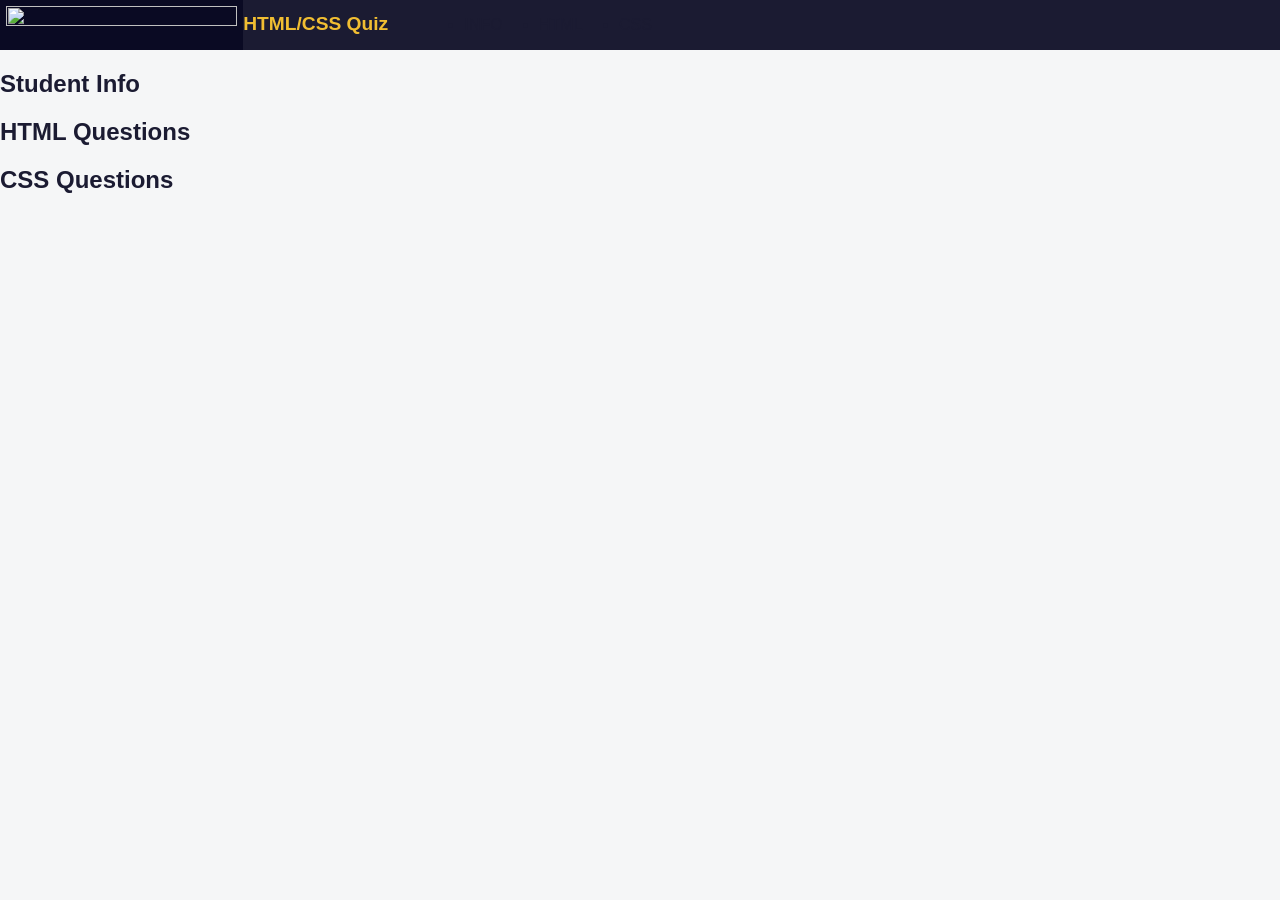
==== freeCodeCampCourses/responsive-web-design/2-4-Acessibility/index.html @ 4537389c "started freeCodeCampCourses - Acessibility" ====
<!DOCTYPE html>
<html lang="en">
  <head>
    <meta charset="UTF-8" />

    <!--viewport definition tells the browser how to render the page. 
    Including one betters visual accessibility on mobile, and improves SEO  -->
    <meta name="viewport" content="width=device-width, initial-scale=1">
    <!-- The value of the content attribute is used by search engines to provide a 
    description of your page. -->
    <meta name="description" content="usefun atribute for SEO and acessibility">
    <link rel="stylesheet" href="styles.css" />
  </head>
  <body>
    <header>
      <img id="logo" src="https://cdn.freecodecamp.org/platform/universal/fcc_primary.svg">
      <h1>HTML/CSS Quiz</h1>
      <nav>
        <ul>
          <li><a>INFO</a></li>
          <li><a>HTML</a></li>
          <li><a>CSS</a></li>
        </ul>
      </nav>  
    </header>
    <main>
      <form method="post" action="https://freecodecamp.org/practice-project/accessibility-quiz">
        <!-- One method for adding a label is to add a heading element inside the region
        and then reference it with the aria-labelledby attribute.  -->
        <section role="region" aria-labelledby="student-info">
          <h2 id="student-info">Student Info</h2>
        </section>
        <section role="region" aria-labelledby="html-questions">
          <h2 id="html-questions">HTML Questions</h2>
        </section>
        <section role="region" aria-labelledby="css-questions">
          <h2 id="css-questions">CSS Questions</h2>
        </section>
      </form>
    </main>
  </body>
</html>
---- freeCodeCampCourses/responsive-web-design/2-4-Acessibility/styles.css ----
body {
    background: #f5f6f7;
    color: #1b1b32;
    font-family: Helvetica;
    margin: 0;
  }
  
  header {
    width: 100%;
    height: 50px;
    background-color: #1b1b32;
    display: flex;
  }
  
  #logo {
    width: max(100px, 18vw);
    background-color: #0a0a23;
    aspect-ratio: 35 / 4;
    padding: 0.4rem;
  }
  
  h1 {
    color: #f1be32;
    font-size: min(5vw, 1.2em);
  }
  
  nav {
    width: 50%;
    max-width: 300px;
    height: 50px;
  }
  
  nav > ul {
    display: flex;
    justify-content: space-evenly;
  }
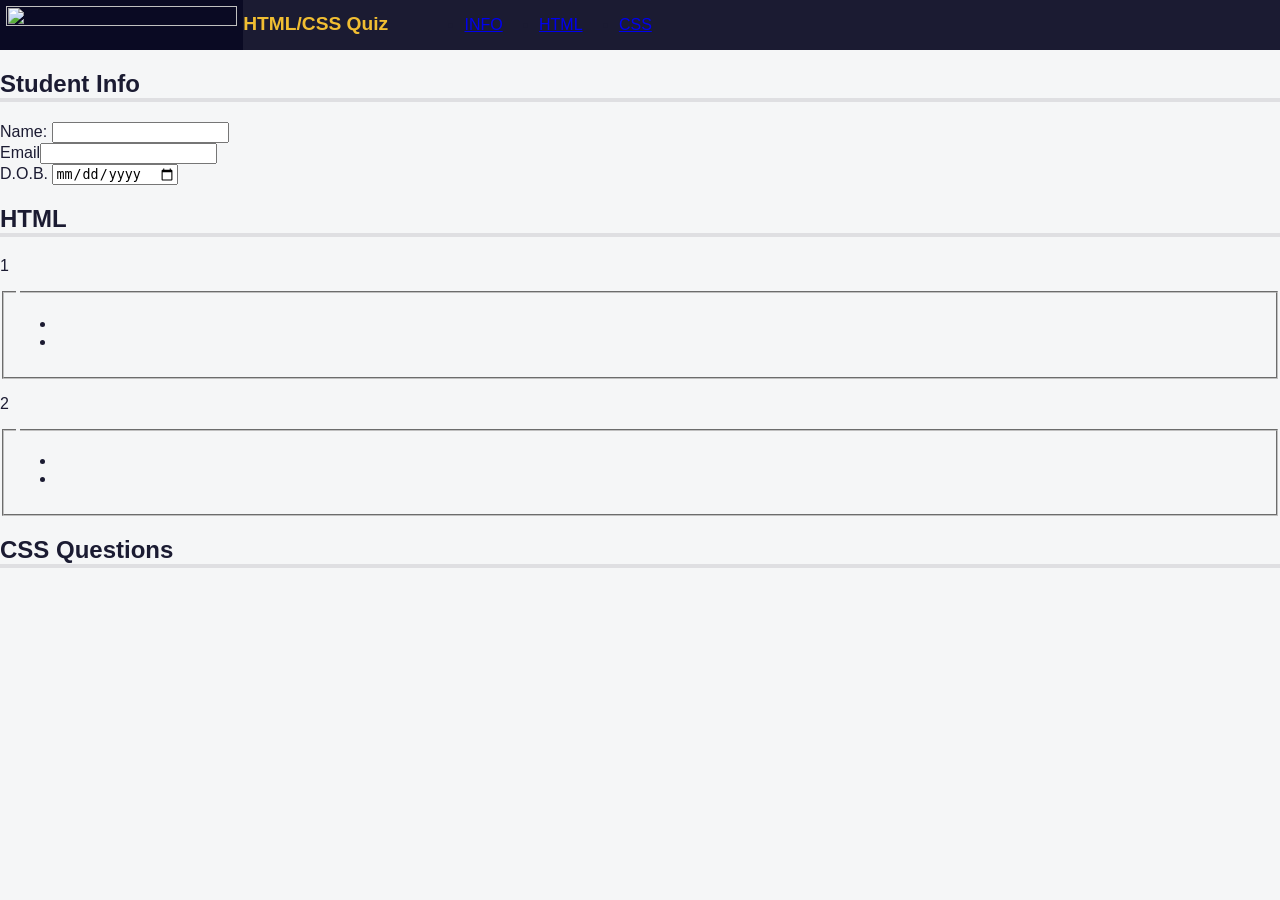
==== commit 3ad21ba1: "changing folders to submodules" ====
--- a/freeCodeCampCourses/responsive-web-design/2-4-Acessibility/index.html
+++ b/freeCodeCampCourses/responsive-web-design/2-4-Acessibility/index.html
@@ -2,7 +2,6 @@
 <html lang="en">
   <head>
     <meta charset="UTF-8" />
-
     <!--viewport definition tells the browser how to render the page. 
     Including one betters visual accessibility on mobile, and improves SEO  -->
     <meta name="viewport" content="width=device-width, initial-scale=1">
@@ -17,9 +16,9 @@
       <h1>HTML/CSS Quiz</h1>
       <nav>
         <ul>
-          <li><a>INFO</a></li>
-          <li><a>HTML</a></li>
-          <li><a>CSS</a></li>
+          <li><a href=#student-info>INFO</a></li>
+          <li><a href=#html-questions>HTML</a></li>
+          <li><a href=#css-questions>CSS</a></li>
         </ul>
       </nav>  
     </header>
@@ -29,9 +28,42 @@
         and then reference it with the aria-labelledby attribute.  -->
         <section role="region" aria-labelledby="student-info">
           <h2 id="student-info">Student Info</h2>
+          <div class="info">
+            <label for="student-name">Name:</label>
+            <input type="text" name="student-name" id="student-name" />
+          </div>
+          <div class="info">
+            <div><label for="email">Email</label><input id="email" type="email" name="email"></div>
+          </div>
+          <div class="info">
+            <!-- The class sr-only on the span element is to make the description 
+              of the field visible to screen readers. It is hidden on the css file -->
+            <label for="birth-date">D.O.B.<span class="sr-only">(Date of Birth)</span></label>
+            <input type="date" name="birth-date" id="birth-date" />
+          </div>
         </section>
         <section role="region" aria-labelledby="html-questions">
-          <h2 id="html-questions">HTML Questions</h2>
+          <h2 id="html-questions">HTML</h2>
+          <div class="question-block">
+            <p>1</p>
+            <fieldset class="question">
+              <legend></legend>
+              <ul>
+                <li></li>
+                <li></li>
+              </ul>
+            </fieldset>
+          </div>
+          <div class="question-block">
+            <p>2</p>
+            <fieldset class="question">
+              <legend></legend>
+              <ul>
+                <li></li>
+                <li></li>
+              </ul>
+            </fieldset>
+          </div>
         </section>
         <section role="region" aria-labelledby="css-questions">
           <h2 id="css-questions">CSS Questions</h2>
--- a/freeCodeCampCourses/responsive-web-design/2-4-Acessibility/styles.css
+++ b/freeCodeCampCourses/responsive-web-design/2-4-Acessibility/styles.css
@@ -33,4 +33,25 @@
   nav > ul {
     display: flex;
     justify-content: space-evenly;
-  }+  }
+
+  h1, h2 {
+    font-family: 'Verdana', sans-serif;
+  }
+  
+  h2 {
+    border-bottom: 4px solid #dfdfe2;
+  }
+
+/* This settings hides the sr-only class */
+.sr-only {
+  position: absolute;
+  width: 1px;
+  height: 1px;
+  padding: 0;
+  margin: -1px;
+  overflow: hidden;
+  clip: rect(0, 0, 0, 0);
+  white-space: nowrap;
+  border: 0;
+}
